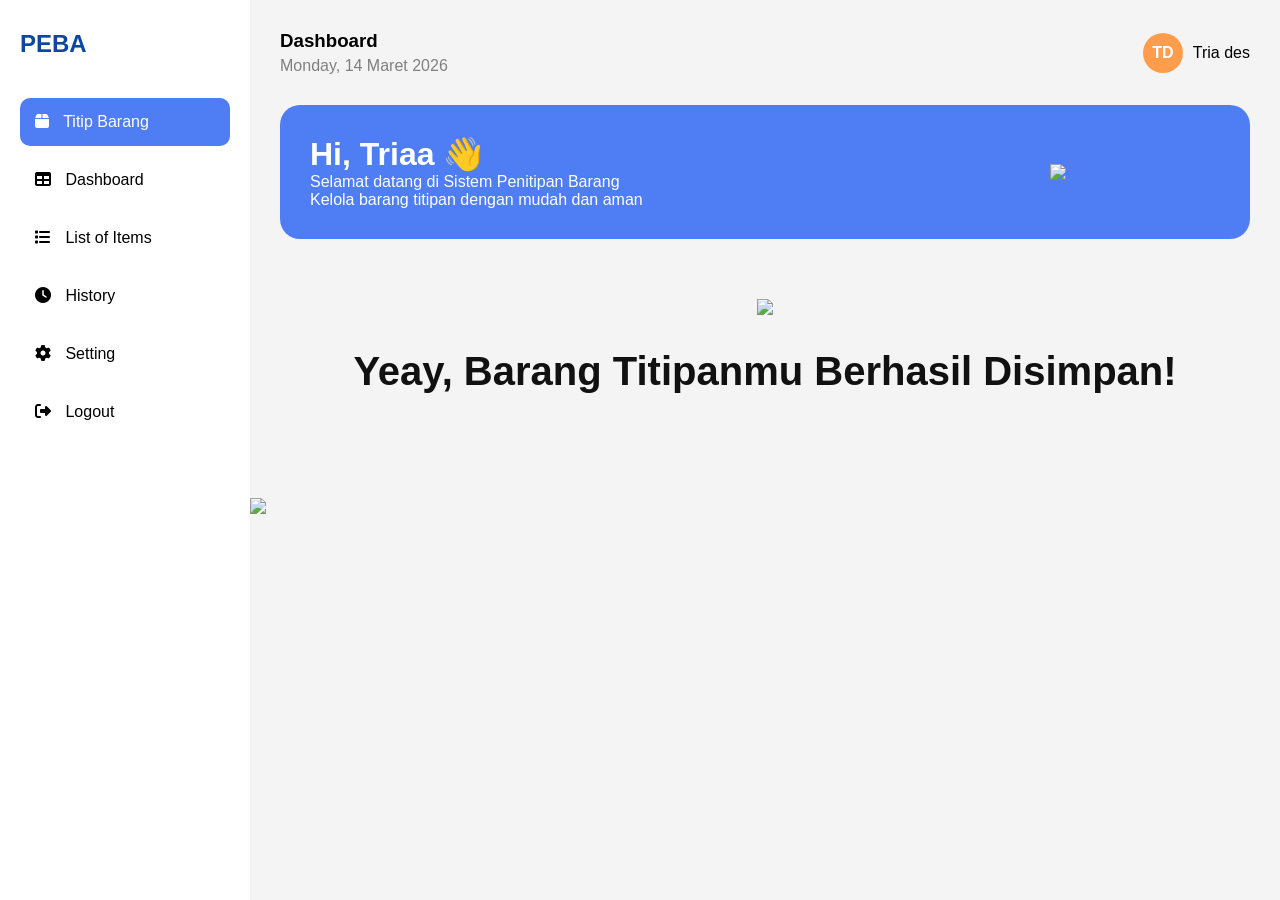
==== success.html @ 7811b75c "Add files via upload" ====
<!DOCTYPE html>
<html lang="id">
<head>
  <meta charset="UTF-8">
  <meta name="viewport" content="width=device-width, initial-scale=1.0">

  <title>Success</title>

  <link rel="stylesheet" href="style.css">

  <link
    rel="stylesheet"
    href="https://cdnjs.cloudflare.com/ajax/libs/font-awesome/6.5.1/css/all.min.css"
  />
</head>

<body>

<!-- SIDEBAR -->
<div class="sidebar">

  <h2>PEBA</h2>

  <ul>
    <li class="active"><i class="fa fa-box"></i> Titip Barang</li>
    <li><i class="fa fa-table"></i> Dashboard</li>
    <li><i class="fa fa-list"></i> List of Items</li>
    <li><i class="fa fa-clock"></i> History</li>
    <li><i class="fa fa-gear"></i> Setting</li>
    <li><i class="fa fa-right-from-bracket"></i> Logout</li>
  </ul>

</div>

<!-- MAIN -->
<div class="main-content">

  <!-- TOPBAR -->
  <div class="topbar">

    <div>
      <h3>Dashboard</h3>
      <p>Monday, 14 Maret 2026</p>
    </div>

    <div class="profile">
      <div class="avatar">TD</div>
      <span>Tria des</span>
    </div>

  </div>

  <!-- CARD -->
  <div class="welcome-card">

    <div class="text">
      <h1>Hi, Triaa 👋</h1>

      <p>
        Selamat datang di Sistem Penitipan Barang<br>
        Kelola barang titipan dengan mudah dan aman
      </p>
    </div>

    <img src="https://cdn-icons-png.flaticon.com/512/4140/4140048.png">

  </div>

  <!-- SUCCESS -->
  <div class="success-section">

    <img
      class="bird-main"
      src="https://cdn.pixabay.com/photo/2024/04/26/12/14/ai-generated-8722095_1280.png"
    >

    <h1>Yeay, Barang Titipanmu Berhasil Disimpan!</h1>

    <img
      class="bird-left"
      src="https://cdn.pixabay.com/photo/2024/04/26/12/14/ai-generated-8722095_1280.png"
    >

  </div>

</div>

</body>
</html>
---- style.css ----
*{
  margin:0;
  padding:0;
  box-sizing:border-box;
  font-family:Arial;
}

body{
  display:flex;
  background:#f4f4f4;
}

/* SIDEBAR */

.sidebar{
  width:250px;
  height:100vh;
  background:white;
  padding:30px 20px;
  position:fixed;
}

.sidebar h2{
  color:#0d47a1;
  margin-bottom:40px;
}

.sidebar ul{
  list-style:none;
}

.sidebar ul li{
  padding:15px;
  margin-bottom:10px;
  border-radius:10px;
  cursor:pointer;
  transition:0.3s;
}

.sidebar ul li i{
  margin-right:10px;
}

.sidebar ul li:hover{
  background:#eee;
}

.sidebar .active{
  background:#4f7df3;
  color:white;
}

/* MAIN */

.main-content{
  margin-left:250px;
  width:100%;
  padding:30px;
}

/* TOPBAR */

.topbar{
  display:flex;
  justify-content:space-between;
  align-items:center;
}

.topbar p{
  color:gray;
  margin-top:5px;
}

.profile{
  display:flex;
  align-items:center;
  gap:10px;
}

.avatar{
  width:40px;
  height:40px;
  background:#ff9d4d;
  border-radius:50%;
  display:flex;
  justify-content:center;
  align-items:center;
  color:white;
  font-weight:bold;
}

/* WELCOME */

.welcome-card{
  margin-top:30px;
  background:#4f7df3;
  border-radius:20px;
  padding:30px;
  color:white;

  display:flex;
  justify-content:space-between;
  align-items:center;
}

.welcome-card img{
  width:170px;
}

/* FORM */

.form-container{
  background:white;
  margin-top:30px;
  padding:30px;
  border-radius:20px;
}

.form-container h2{
  margin-bottom:30px;
}

.form-grid{
  display:grid;
  grid-template-columns:1fr 1fr;
  gap:25px;
}

.input-group{
  display:flex;
  flex-direction:column;
}

.input-group label{
  margin-bottom:10px;
  font-size:14px;
}

.input-group input{
  padding:14px;
  border:none;
  border-bottom:2px solid #ddd;
  outline:none;
}

button{
  margin-top:30px;
  width:100%;
  padding:15px;
  border:none;
  border-radius:10px;
  background:#f89b4a;
  color:white;
  font-size:16px;
  font-weight:bold;
  cursor:pointer;
}

button:hover{
  opacity:0.9;
}

/* RESPONSIVE */

@media(max-width:900px){

  .sidebar{
    display:none;
  }

  .main-content{
    margin-left:0;
  }

  .form-grid{
    grid-template-columns:1fr;
  }

  .welcome-card{
    flex-direction:column;
    text-align:center;
  }

}

/* SUCCESS PAGE */

.success-section{
  position:relative;
  text-align:center;
  margin-top:60px;
}

.bird-main{
  width:280px;
}

.success-section h1{
  margin-top:30px;
  font-size:40px;
  color:#111;
}

.bird-left{
  position:absolute;
  left:-30px;
  bottom:-120px;
  width:180px;
}
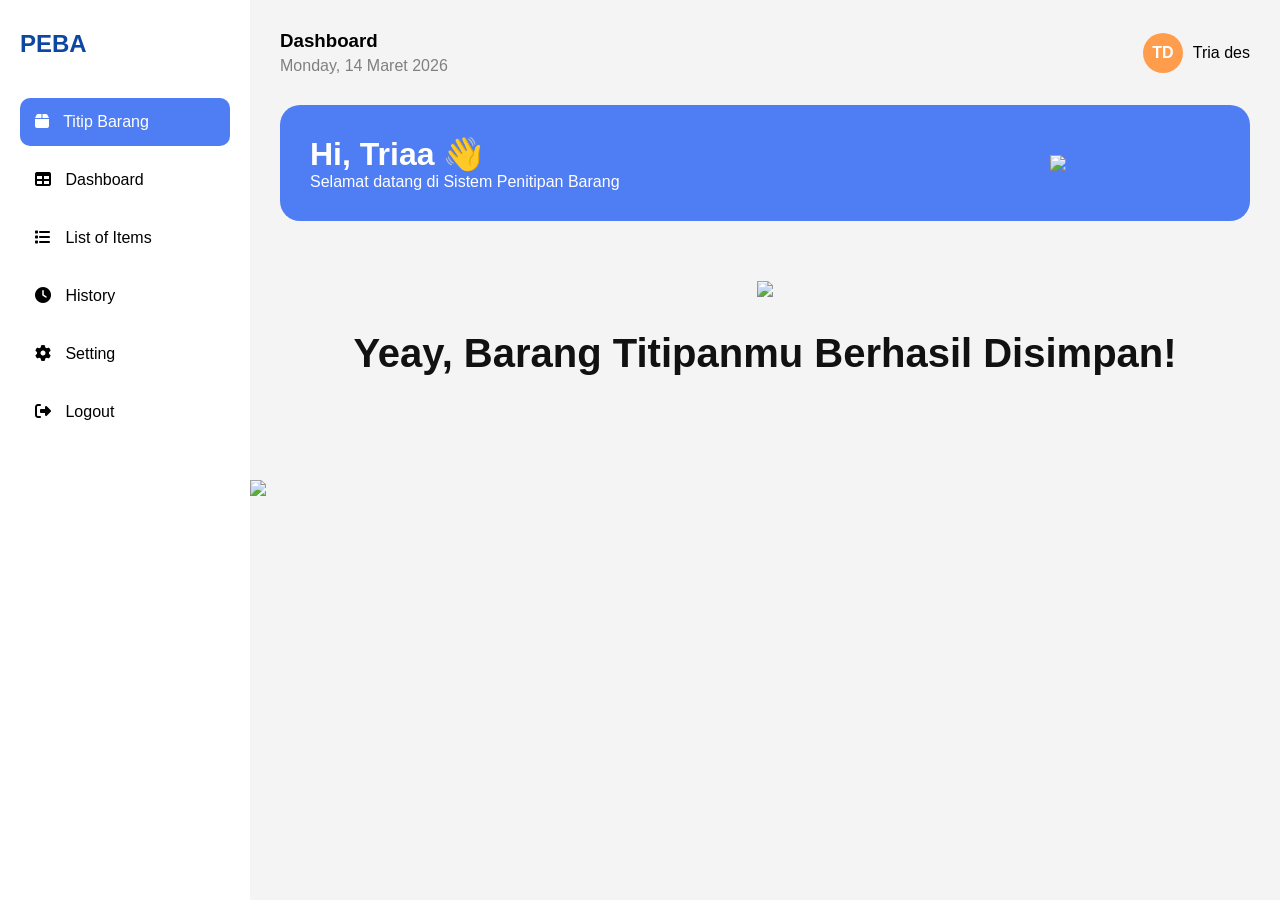
==== commit 0a2ac0aa: "Update success.html" ====
--- a/success.html
+++ b/success.html
@@ -58,7 +58,6 @@
 
       <p>
         Selamat datang di Sistem Penitipan Barang<br>
-        Kelola barang titipan dengan mudah dan aman
       </p>
     </div>
 
@@ -86,4 +85,4 @@
 </div>
 
 </body>
-</html>+</html>
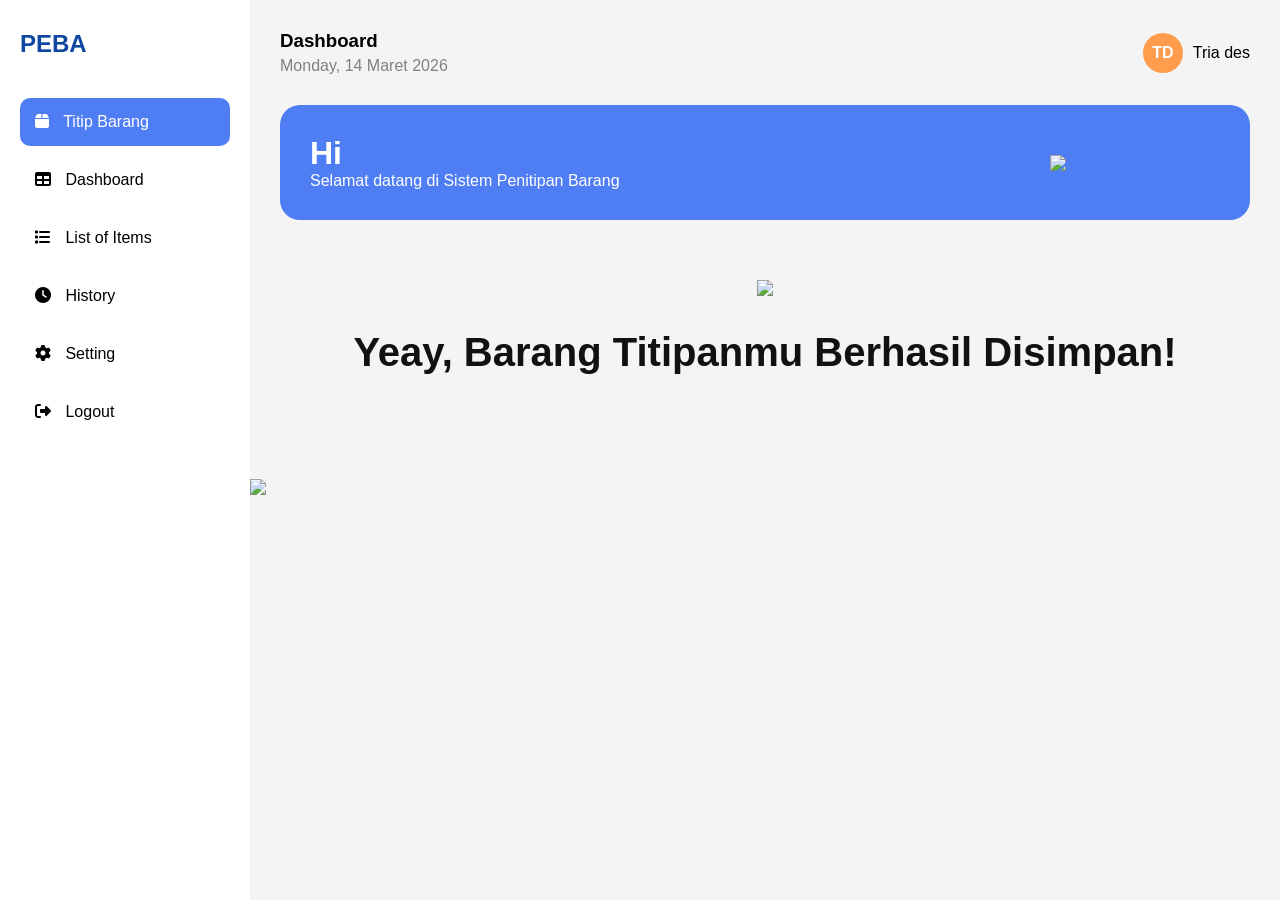
==== commit 88d413f7: "Update success.html" ====
--- a/success.html
+++ b/success.html
@@ -54,7 +54,7 @@
   <div class="welcome-card">
 
     <div class="text">
-      <h1>Hi, Triaa 👋</h1>
+      <h1>Hi</h1>
 
       <p>
         Selamat datang di Sistem Penitipan Barang<br>
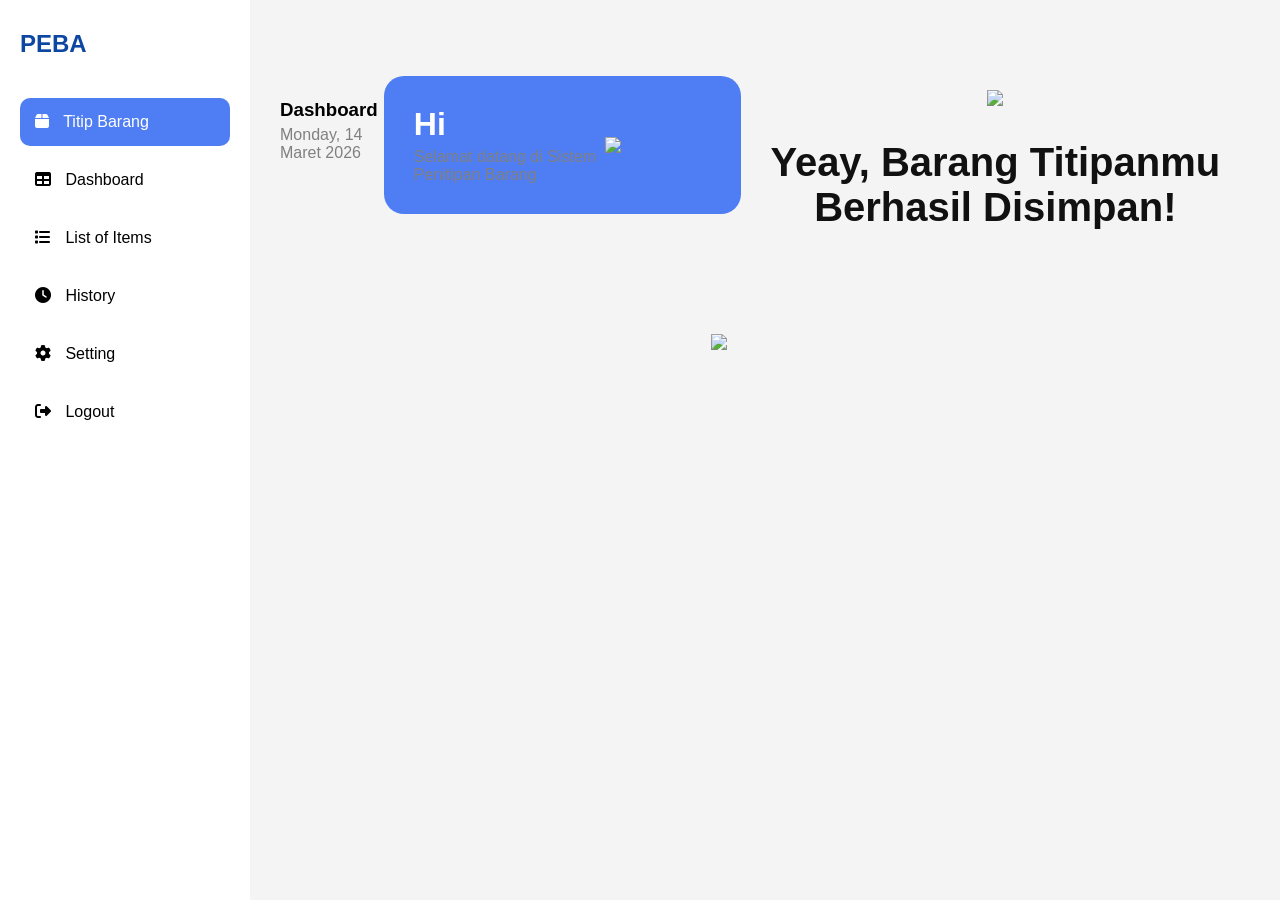
==== commit b5896084: "Update success.html" ====
--- a/success.html
+++ b/success.html
@@ -43,13 +43,6 @@
       <p>Monday, 14 Maret 2026</p>
     </div>
 
-    <div class="profile">
-      <div class="avatar">TD</div>
-      <span>Tria des</span>
-    </div>
-
-  </div>
-
   <!-- CARD -->
   <div class="welcome-card">
 
--- a/style.css
+++ b/style.css
@@ -78,8 +78,8 @@
 }
 
 .avatar{
-  width:40px;
-  height:40px;
+  width:25px;
+  height:25px;
   background:#ff9d4d;
   border-radius:50%;
   display:flex;
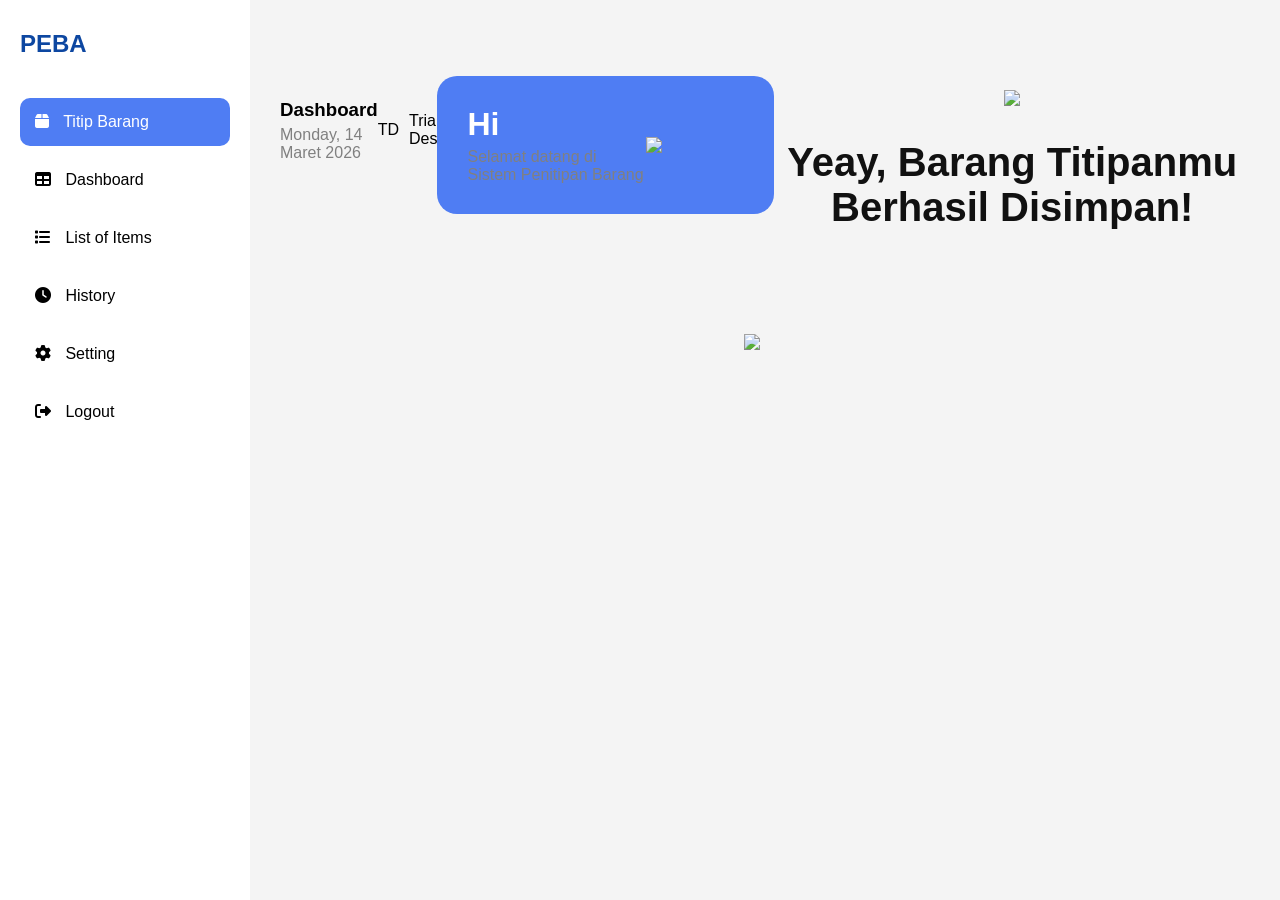
==== commit 641600ff: "Update success.html" ====
--- a/success.html
+++ b/success.html
@@ -43,6 +43,11 @@
       <p>Monday, 14 Maret 2026</p>
     </div>
 
+    <div class="profile">
+        <div class="avatar">TD</div>
+        <span>Tria Des</span>
+      </div>
+
   <!-- CARD -->
   <div class="welcome-card">
 
--- a/style.css
+++ b/style.css
@@ -75,18 +75,6 @@
   display:flex;
   align-items:center;
   gap:10px;
-}
-
-.avatar{
-  width:25px;
-  height:25px;
-  background:#ff9d4d;
-  border-radius:50%;
-  display:flex;
-  justify-content:center;
-  align-items:center;
-  color:white;
-  font-weight:bold;
 }
 
 /* WELCOME */
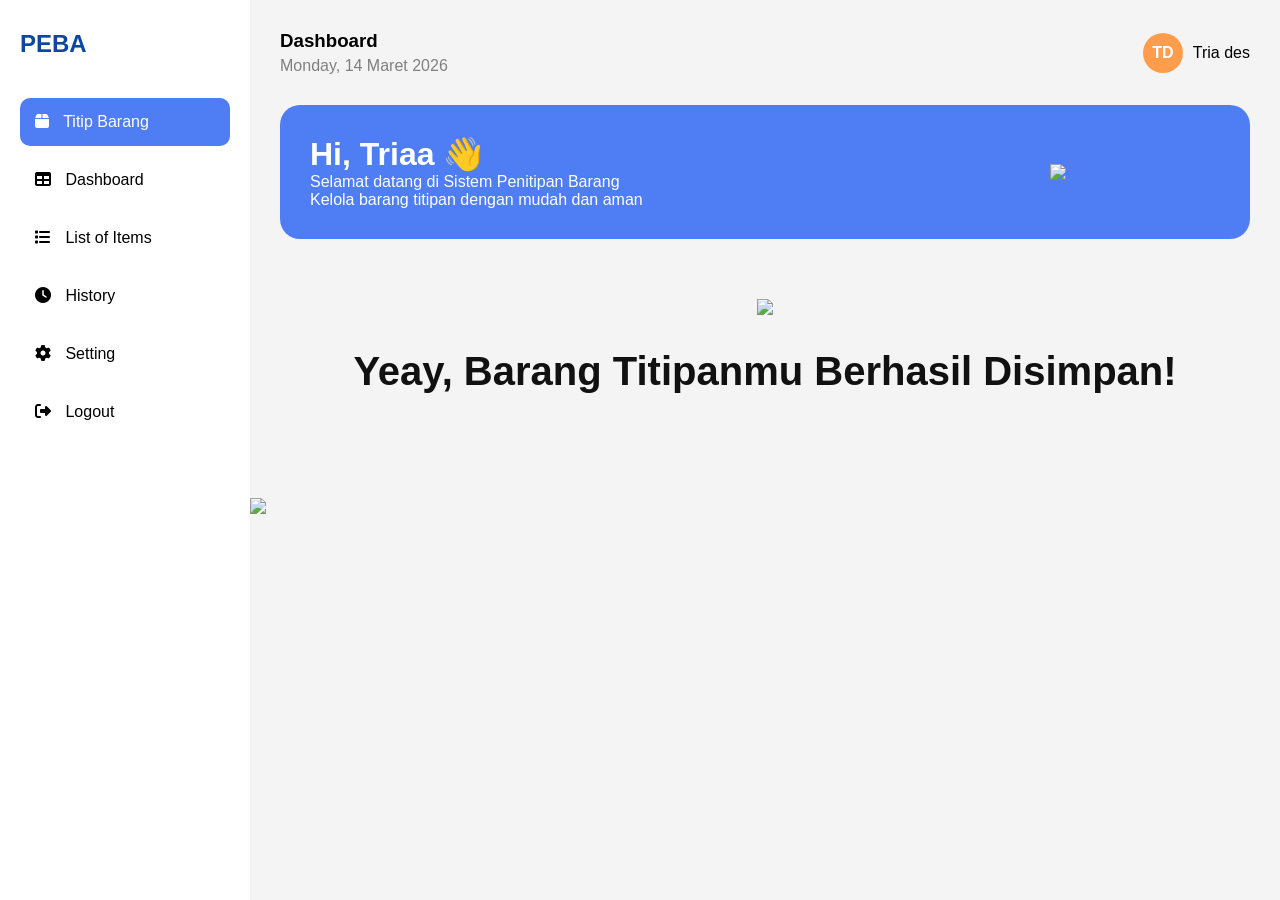
==== commit d872dbdc: "Add files via upload" ====
--- a/success.html
+++ b/success.html
@@ -44,18 +44,21 @@
     </div>
 
     <div class="profile">
-        <div class="avatar">TD</div>
-        <span>Tria Des</span>
-      </div>
+      <div class="avatar">TD</div>
+      <span>Tria des</span>
+    </div>
+
+  </div>
 
   <!-- CARD -->
   <div class="welcome-card">
 
     <div class="text">
-      <h1>Hi</h1>
+      <h1>Hi, Triaa 👋</h1>
 
       <p>
         Selamat datang di Sistem Penitipan Barang<br>
+        Kelola barang titipan dengan mudah dan aman
       </p>
     </div>
 
@@ -83,4 +86,4 @@
 </div>
 
 </body>
-</html>
+</html>
--- a/style.css
+++ b/style.css
@@ -77,6 +77,18 @@
   gap:10px;
 }
 
+.avatar{
+  width:40px;
+  height:40px;
+  background:#ff9d4d;
+  border-radius:50%;
+  display:flex;
+  justify-content:center;
+  align-items:center;
+  color:white;
+  font-weight:bold;
+}
+
 /* WELCOME */
 
 .welcome-card{
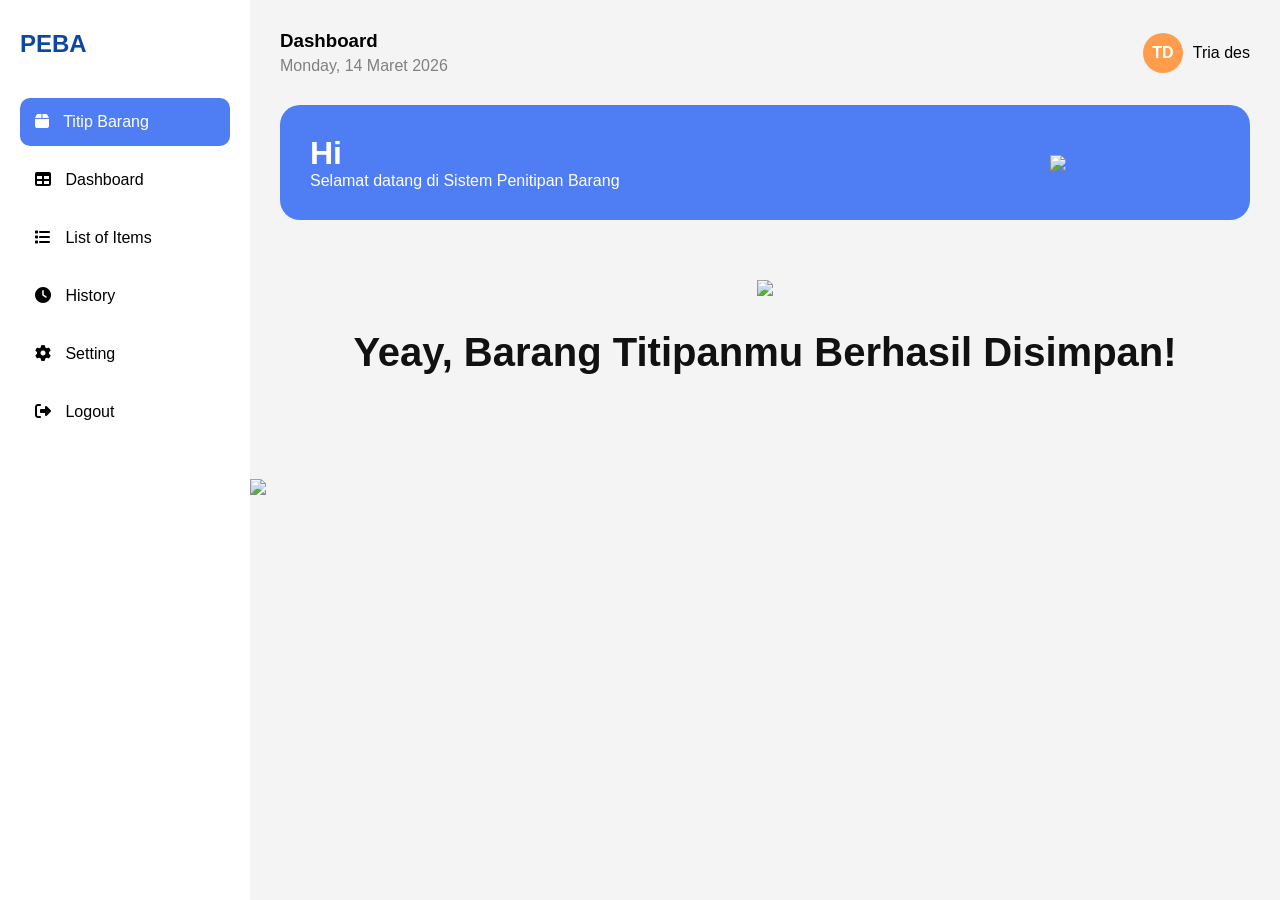
==== commit f6e3f440: "Update success.html" ====
--- a/success.html
+++ b/success.html
@@ -54,11 +54,10 @@
   <div class="welcome-card">
 
     <div class="text">
-      <h1>Hi, Triaa 👋</h1>
+      <h1>Hi</h1>
 
       <p>
         Selamat datang di Sistem Penitipan Barang<br>
-        Kelola barang titipan dengan mudah dan aman
       </p>
     </div>
 
@@ -86,4 +85,4 @@
 </div>
 
 </body>
-</html>+</html>
